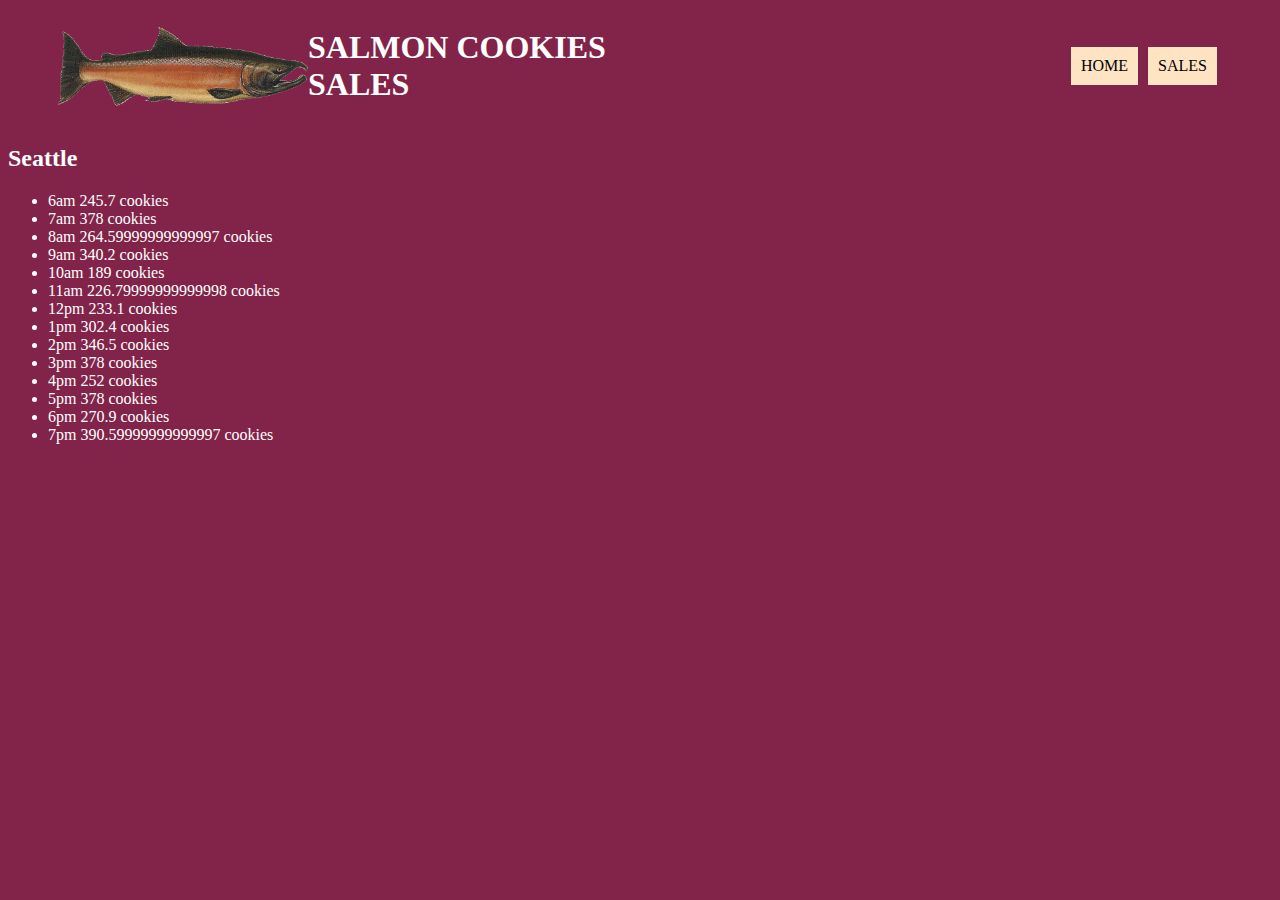
==== sales.html @ 3fb05257 "index and sales page upload" ====
<!DOCTYPE html>
<html lang="en">
  <head>
    <meta charset="UTF-8" />
    <meta name="viewport" content="width=device-width, initial-scale=1.0" />
    <link rel="stylesheet" href="./CSS/sales.css" />
    <script src="./JS/sales.js" defer></script>
    <title>Salmon Cookies</title>
  </head>
  <body>
    <header>
      <div id="header">
        <img src="./Images/logo.png" alt="Salmon Cookies Logo" />
        <h1>SALMON COOKIES SALES</h1>
        <div id="navButtons">
          <a href="./index.html">HOME</a>
          <a href="./sales.html">SALES</a>
        </div>
      </div>
    </header>
    <main>
      <div id="cityData"></div>
    </main>
    <footer></footer>
  </body>
</html>
---- CSS/sales.css ----
* {
  background-color: #822449;
  color: #fff;
}
img {
  max-width: 250px;
  max-height: 250px;
}
#header {
  display: flex;
  align-items: center;
  justify-content: space-evenly;
  padding: 0 50px;
}
#navButtons {
  display: flex;
  width: 50%;
  justify-content: flex-end;
}
#navButtons a {
  text-decoration: none;
  background-color: rgb(255, 228, 196);
  color: black;

  padding: 10px 10px;
  margin: 5px 5px;
}
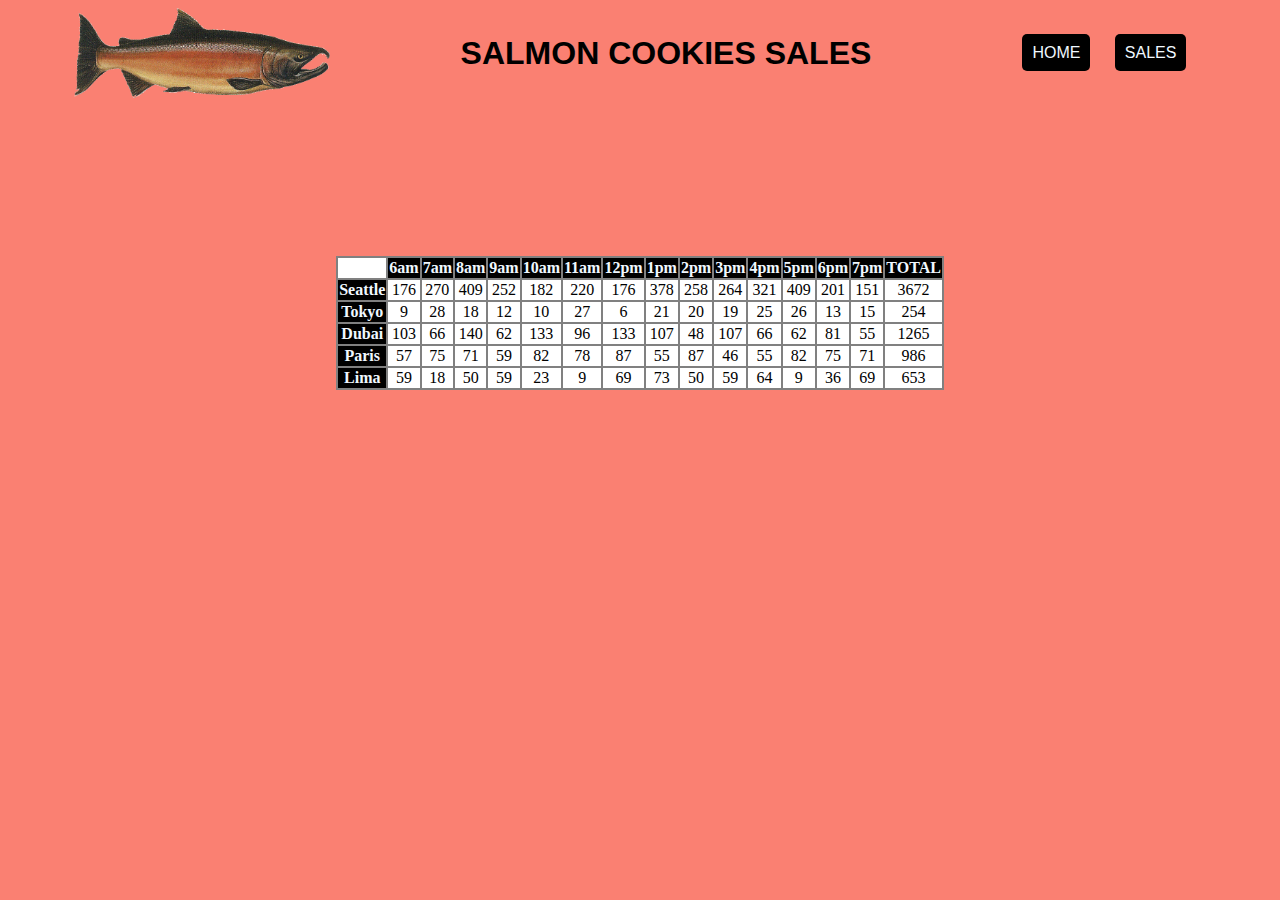
==== commit 1a6b281e: "style home page" ====
--- a/sales.html
+++ b/sales.html
@@ -9,17 +9,17 @@
   </head>
   <body>
     <header>
-      <div id="header">
-        <img src="./Images/logo.png" alt="Salmon Cookies Logo" />
-        <h1>SALMON COOKIES SALES</h1>
-        <div id="navButtons">
-          <a href="./index.html">HOME</a>
-          <a href="./sales.html">SALES</a>
-        </div>
-      </div>
+      <img src="./Images/logo.png" alt="Salmon Cookies Logo" />
+      <h1>SALMON COOKIES SALES</h1>
+      <nav>
+        <a href="./index.html" class="navButton">HOME</a>
+        <a href="./sales.html" class="navButton">SALES</a>
+      </nav>
     </header>
     <main>
-      <div id="cityData"></div>
+      <div id="table-container">
+        <table id="cityData"></table>
+      </div>
     </main>
     <footer></footer>
   </body>
--- a/CSS/sales.css
+++ b/CSS/sales.css
@@ -1,27 +1,51 @@
-* {
-  background-color: #822449;
-  color: #fff;
+body {
+  background-color: salmon;
 }
-img {
-  max-width: 250px;
-  max-height: 250px;
+/* Header Decoration */
+header {
+  display: flex;
+  justify-content: space-around;
+  align-items: center;
+  font-family: sans-serif;
 }
-#header {
+header img {
+  width: 20vw;
+  height: 10vh;
+}
+nav {
+  padding: 10px;
+}
+nav a {
+  text-decoration: none;
+  background-color: black;
+  color: aliceblue;
+  border-radius: 5px;
+  margin: 10px;
+  padding: 10px;
+}
+.navButton {
+  transition: transform 0.3s, background-color 0.3s;
+}
+.navButton:hover {
+  transform: scale(2);
+  background-color: grey;
+}
+
+/* Table Decoration */
+#table-container {
+  height: 50vh;
   display: flex;
+  justify-content: center;
   align-items: center;
-  justify-content: space-evenly;
-  padding: 0 50px;
 }
-#navButtons {
-  display: flex;
-  width: 50%;
-  justify-content: flex-end;
+table {
+  background-color: grey;
 }
-#navButtons a {
-  text-decoration: none;
-  background-color: rgb(255, 228, 196);
-  color: black;
-
-  padding: 10px 10px;
-  margin: 5px 5px;
+th {
+  background-color: black;
+  color: aliceblue;
 }
+td {
+  background-color: white;
+  text-align: center;
+}
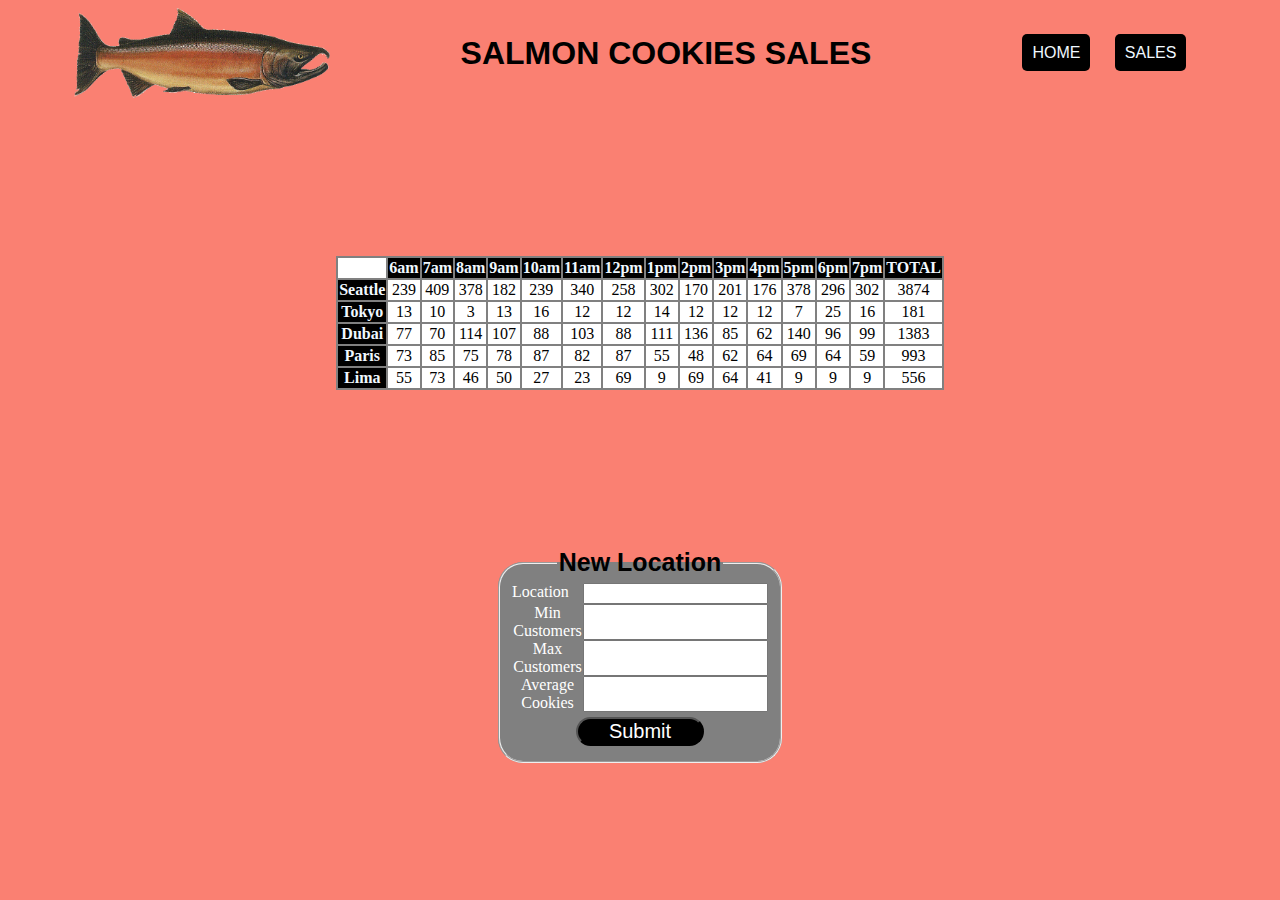
==== commit 5544e2d9: "new location form add" ====
--- a/sales.html
+++ b/sales.html
@@ -20,6 +20,31 @@
       <div id="table-container">
         <table id="cityData"></table>
       </div>
+      <div id="locationForm">
+        <form>
+          <fieldset>
+            <legend>New Location</legend>
+            <div>
+              <label>Location</label>
+              <input name="location" required />
+            </div>
+
+            <div>
+              <label>Min Customers</label>
+              <input name="minCustomers" type="number" required />
+            </div>
+            <div>
+              <label>Max Customers</label>
+              <input name="maxCustomers" type="number" required />
+            </div>
+            <div>
+              <label>Average Cookies</label>
+              <input name="averageCookies" type="number" required />
+            </div>
+            <button>Submit</button>
+          </fieldset>
+        </form>
+      </div>
     </main>
     <footer></footer>
   </body>
--- a/CSS/sales.css
+++ b/CSS/sales.css
@@ -49,3 +49,38 @@
   background-color: white;
   text-align: center;
 }
+/* Form */
+form {
+  display: flex;
+  justify-content: center;
+}
+fieldset {
+  display: flex;
+  flex-direction: column;
+  width: 20vw;
+  background-color: grey;
+  color: white;
+  border-radius: 25px;
+}
+legend {
+  font-family: "Franklin Gothic Medium", "Arial Narrow", Arial, sans-serif;
+  font-size: 25px;
+  font-weight: bold;
+  color: black;
+  text-align: center;
+}
+fieldset div {
+  display: flex;
+  justify-content: space-between;
+  text-align: center;
+}
+fieldset button {
+  width: 50%;
+  align-self: center;
+  margin: 5px;
+  border-radius: 20px;
+  background-color: black;
+  color: white;
+  font-size: 20px;
+  font-family: Arial, Helvetica, sans-serif;
+}
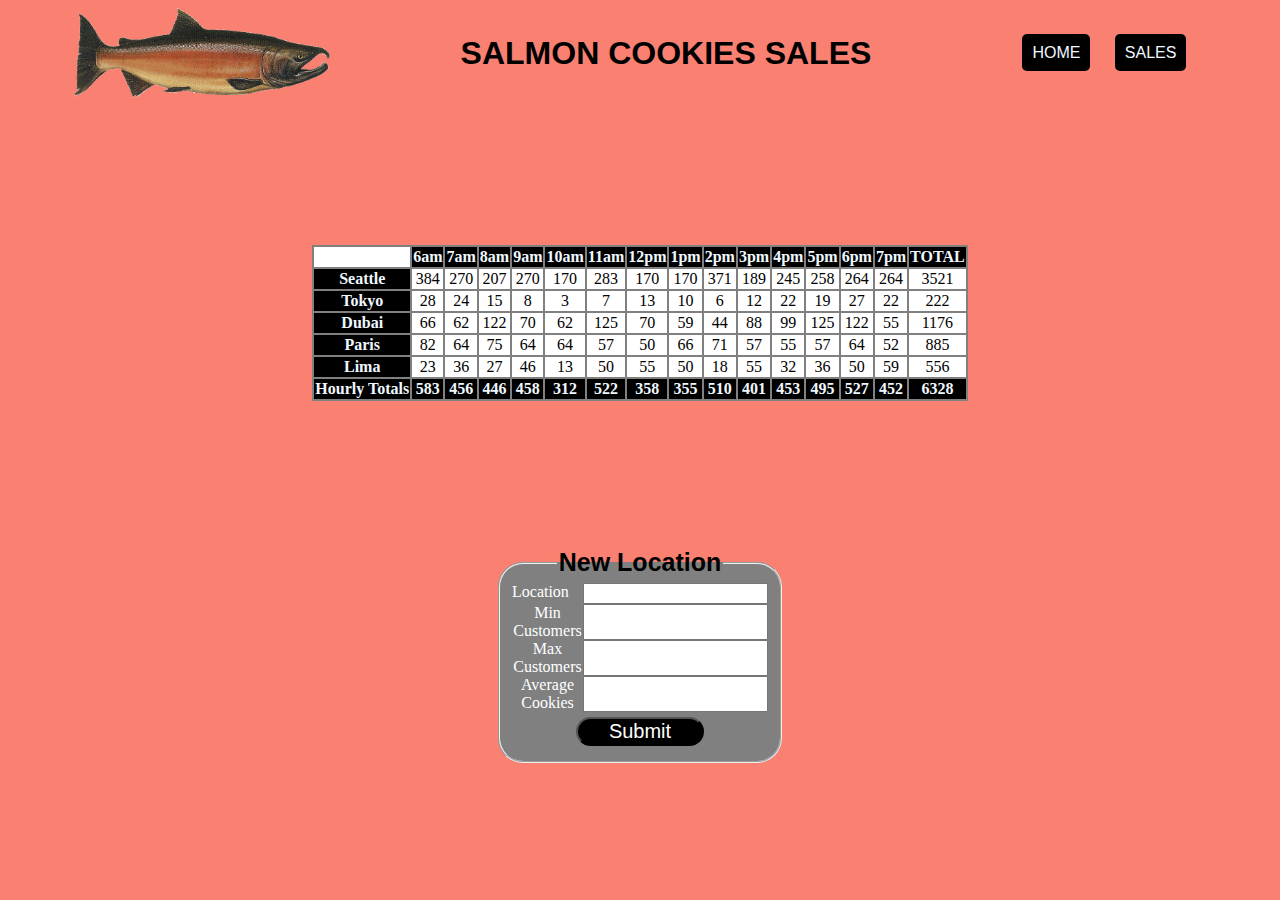
==== commit ea867f37: "fix bottom totals" ====
--- a/sales.html
+++ b/sales.html
@@ -18,7 +18,11 @@
     </header>
     <main>
       <div id="table-container">
-        <table id="cityData"></table>
+        <table>
+          <thead id="tableHeader"></thead>
+          <tbody id="tableBody"></tbody>
+          <tfoot id="tableFooter"></tfoot>
+        </table>
       </div>
       <div id="locationForm">
         <form>
